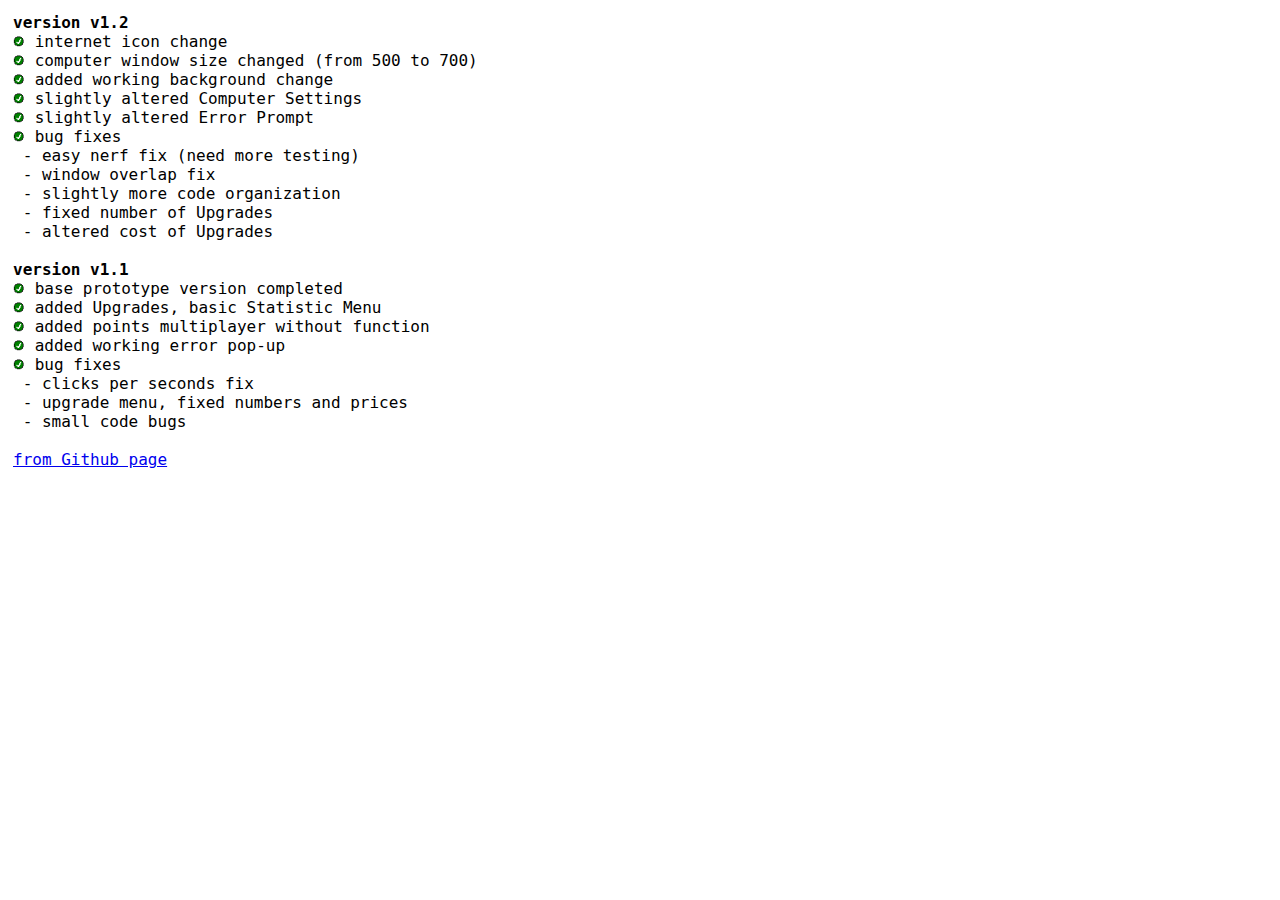
==== changelog.html @ 3829ac5b "Add files via upload" ====
<!DOCTYPE html>
<html lang="en">
<head>
    <meta charset="UTF-8">
    <style>
        * {
            box-sizing: border-box;
        }

        body {
            font-family: 'Source Code Pro', monospace;
            padding: 5px;
        }
    </style>
</head>
<body>
<b>version v1.2</b><br>
<img src="assets/no1-1.png" height="12" width="12"/> internet icon change<br>
<img src="assets/no1-1.png" height="12" width="12"/> computer window size changed (from 500 to 700)<br>
<img src="assets/no1-1.png" height="12" width="12"/> added working background change<br>
<img src="assets/no1-1.png" height="12" width="12"/> slightly altered Computer Settings<br>
<img src="assets/no1-1.png" height="12" width="12"/> slightly altered Error Prompt<br>
<img src="assets/no1-1.png" height="12" width="12"/> bug fixes<br>
&emsp;- easy nerf fix (need more testing)<br>
&emsp;- window overlap fix<br>
&emsp;- slightly more code organization<br>
&emsp;- fixed number of Upgrades<br>
&emsp;- altered cost of Upgrades<br>
<br>
<b>version v1.1</b><br>
<img src="assets/no1-1.png" height="12" width="12"/> base prototype version completed<br>
<img src="assets/no1-1.png" height="12" width="12"/> added Upgrades, basic Statistic Menu<br>
<img src="assets/no1-1.png" height="12" width="12"/> added points multiplayer without function<br>
<img src="assets/no1-1.png" height="12" width="12"/> added working error pop-up<br>
<img src="assets/no1-1.png" height="12" width="12"/> bug fixes<br>
&emsp;- clicks per seconds fix<br>
&emsp;- upgrade menu, fixed numbers and prices<br>
&emsp;- small code bugs<br>
<br>
<a href="https://github.com/cookieclicker98/cookieclicker98.github.io">from Github page</a>
</body>
</html>
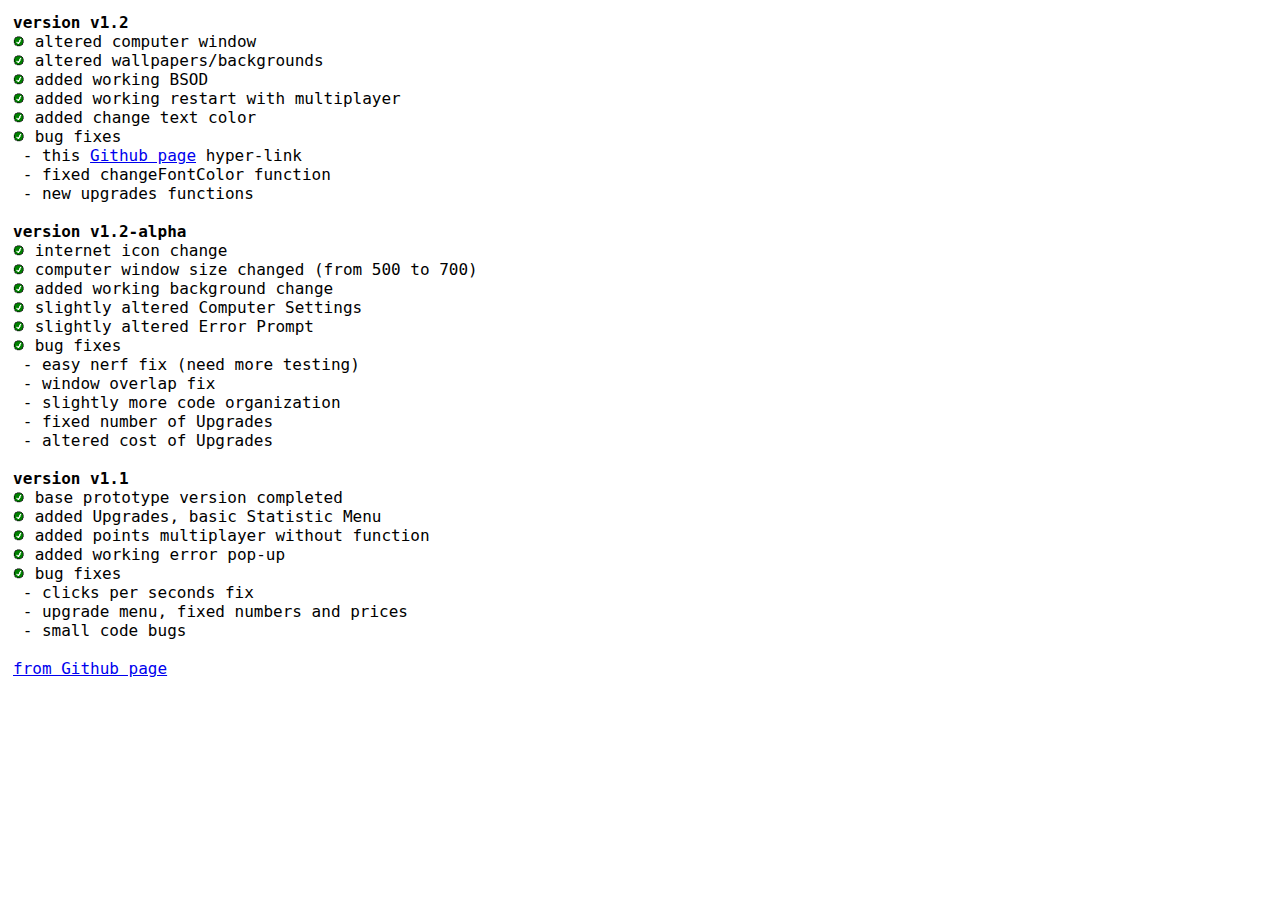
==== commit 9aed9ccf: "Add files via upload" ====
--- a/changelog.html
+++ b/changelog.html
@@ -11,10 +11,25 @@
             font-family: 'Source Code Pro', monospace;
             padding: 5px;
         }
+
+        span {
+            color: #00655d;
+        }
     </style>
 </head>
 <body>
 <b>version v1.2</b><br>
+<img src="assets/no1-1.png" height="12" width="12"/> altered computer window<br>
+<img src="assets/no1-1.png" height="12" width="12"/> altered wallpapers/backgrounds<br>
+<img src="assets/no1-1.png" height="12" width="12"/> added working BSOD<br>
+<img src="assets/no1-1.png" height="12" width="12"/> added working restart with multiplayer<br>
+<img src="assets/no1-1.png" height="12" width="12"/> added change text color<br>
+<img src="assets/no1-1.png" height="12" width="12"/> bug fixes<br>
+&emsp;- this <a href="https://github.com/cookieclicker98/cookieclicker98.github.io" target="_blank">Github page</a> hyper-link<br>
+&emsp;- fixed changeFontColor function<br>
+&emsp;- new upgrades functions<br>
+<br>
+<b>version v1.2-alpha</b><br>
 <img src="assets/no1-1.png" height="12" width="12"/> internet icon change<br>
 <img src="assets/no1-1.png" height="12" width="12"/> computer window size changed (from 500 to 700)<br>
 <img src="assets/no1-1.png" height="12" width="12"/> added working background change<br>
@@ -37,6 +52,6 @@
 &emsp;- upgrade menu, fixed numbers and prices<br>
 &emsp;- small code bugs<br>
 <br>
-<a href="https://github.com/cookieclicker98/cookieclicker98.github.io">from Github page</a>
+<a href="https://github.com/cookieclicker98/cookieclicker98.github.io" target="_blank">from Github page</a>
 </body>
 </html>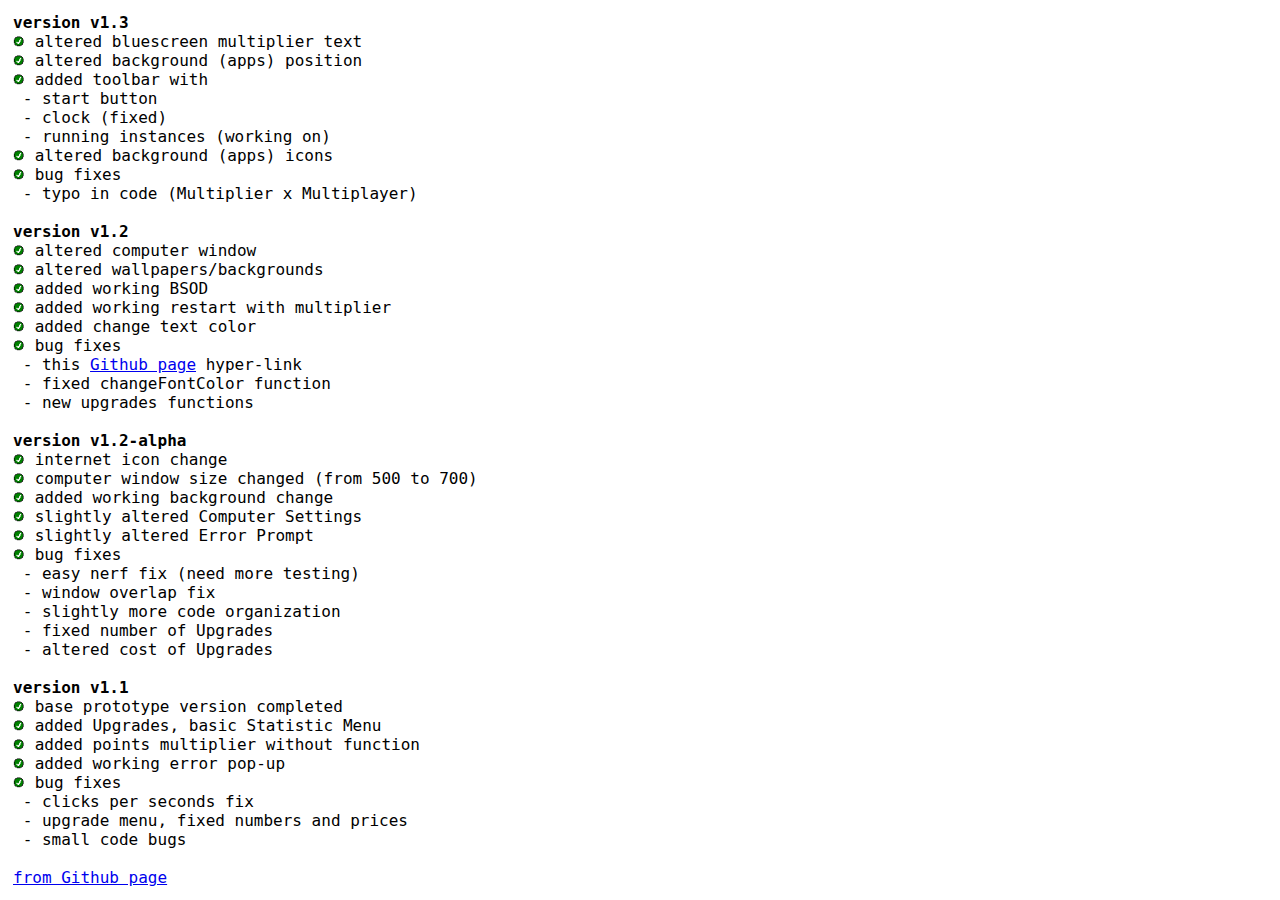
==== commit e20207c1: "Update to version 1.3" ====
--- a/changelog.html
+++ b/changelog.html
@@ -18,11 +18,22 @@
     </style>
 </head>
 <body>
+<b>version v1.3</b><br>
+<img src="assets/no1-1.png" height="12" width="12"/> altered bluescreen multiplier text<br>
+<img src="assets/no1-1.png" height="12" width="12"/> altered background (apps) position<br>
+<img src="assets/no1-1.png" height="12" width="12"/> added toolbar with<br>
+&emsp;- start button<br>
+&emsp;- clock (fixed)<br>
+&emsp;- running instances (working on)<br>
+<img src="assets/no1-1.png" height="12" width="12"/> altered background (apps) icons<br>
+<img src="assets/no1-1.png" height="12" width="12"/> bug fixes<br>
+&emsp;- typo in code (Multiplier x Multiplayer)<br>
+<br>
 <b>version v1.2</b><br>
 <img src="assets/no1-1.png" height="12" width="12"/> altered computer window<br>
 <img src="assets/no1-1.png" height="12" width="12"/> altered wallpapers/backgrounds<br>
 <img src="assets/no1-1.png" height="12" width="12"/> added working BSOD<br>
-<img src="assets/no1-1.png" height="12" width="12"/> added working restart with multiplayer<br>
+<img src="assets/no1-1.png" height="12" width="12"/> added working restart with multiplier<br>
 <img src="assets/no1-1.png" height="12" width="12"/> added change text color<br>
 <img src="assets/no1-1.png" height="12" width="12"/> bug fixes<br>
 &emsp;- this <a href="https://github.com/cookieclicker98/cookieclicker98.github.io" target="_blank">Github page</a> hyper-link<br>
@@ -45,7 +56,7 @@
 <b>version v1.1</b><br>
 <img src="assets/no1-1.png" height="12" width="12"/> base prototype version completed<br>
 <img src="assets/no1-1.png" height="12" width="12"/> added Upgrades, basic Statistic Menu<br>
-<img src="assets/no1-1.png" height="12" width="12"/> added points multiplayer without function<br>
+<img src="assets/no1-1.png" height="12" width="12"/> added points multiplier without function<br>
 <img src="assets/no1-1.png" height="12" width="12"/> added working error pop-up<br>
 <img src="assets/no1-1.png" height="12" width="12"/> bug fixes<br>
 &emsp;- clicks per seconds fix<br>
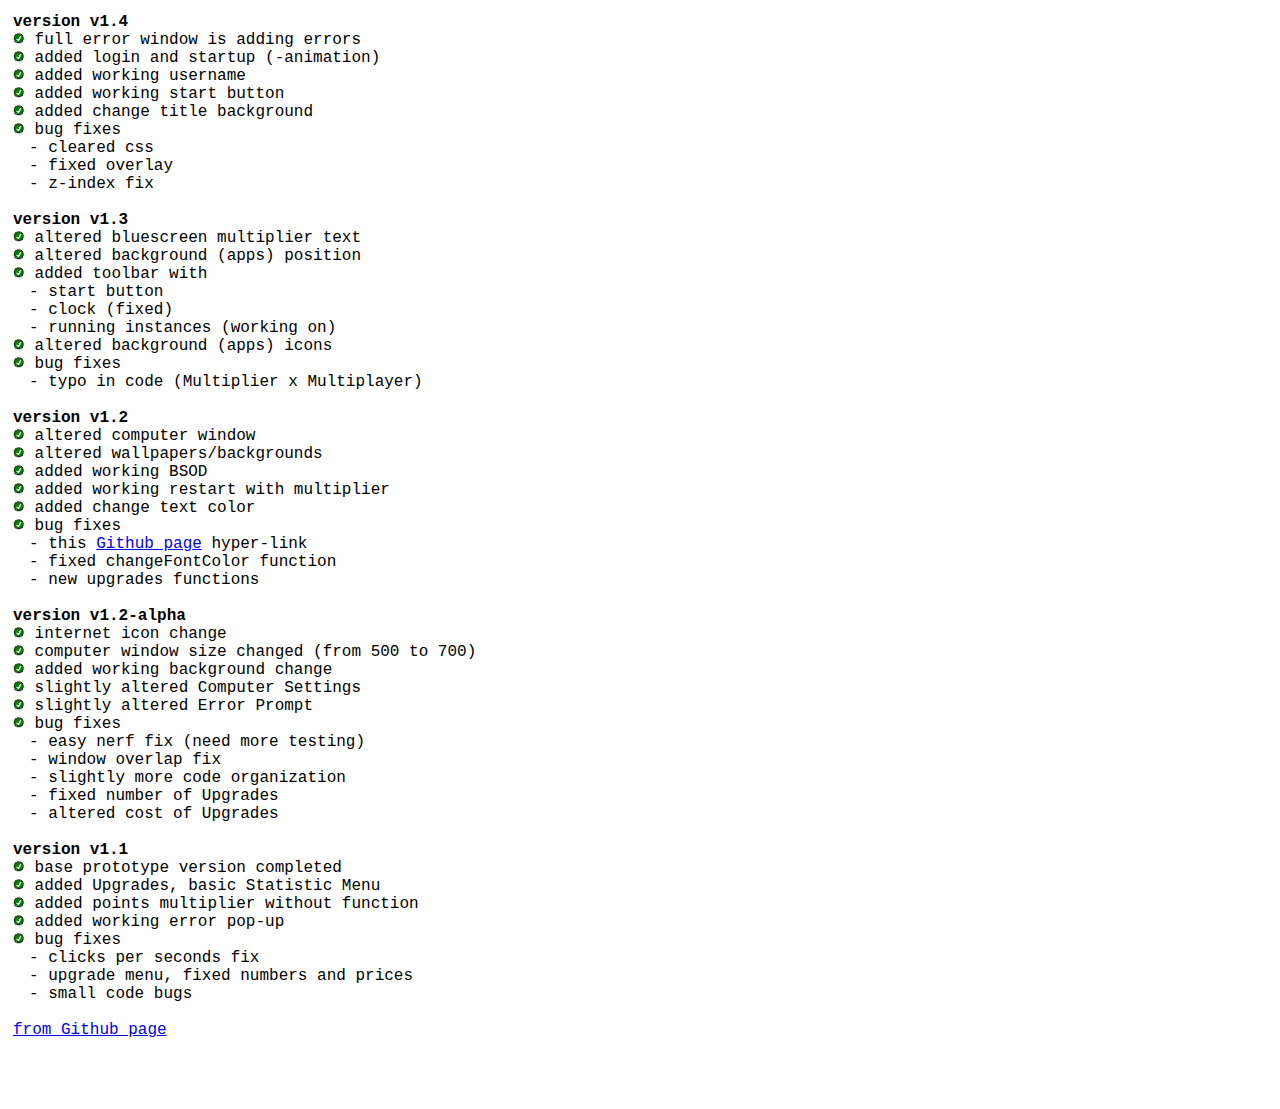
==== commit 7f331e93: "Update to version 1.4" ====
--- a/changelog.html
+++ b/changelog.html
@@ -18,6 +18,17 @@
     </style>
 </head>
 <body>
+<b>version v1.4</b><br>
+<img src="assets/no1-1.png" height="12" width="12"/> full error window is adding errors <br>
+<img src="assets/no1-1.png" height="12" width="12"/> added login and startup (-animation)<br>
+<img src="assets/no1-1.png" height="12" width="12"/> added working username<br>
+<img src="assets/no1-1.png" height="12" width="12"/> added working start button<br>
+<img src="assets/no1-1.png" height="12" width="12"/> added change title background<br>
+<img src="assets/no1-1.png" height="12" width="12"/> bug fixes<br>
+&emsp;- cleared css<br>
+&emsp;- fixed overlay<br>
+&emsp;- z-index fix<br>
+<br>
 <b>version v1.3</b><br>
 <img src="assets/no1-1.png" height="12" width="12"/> altered bluescreen multiplier text<br>
 <img src="assets/no1-1.png" height="12" width="12"/> altered background (apps) position<br>
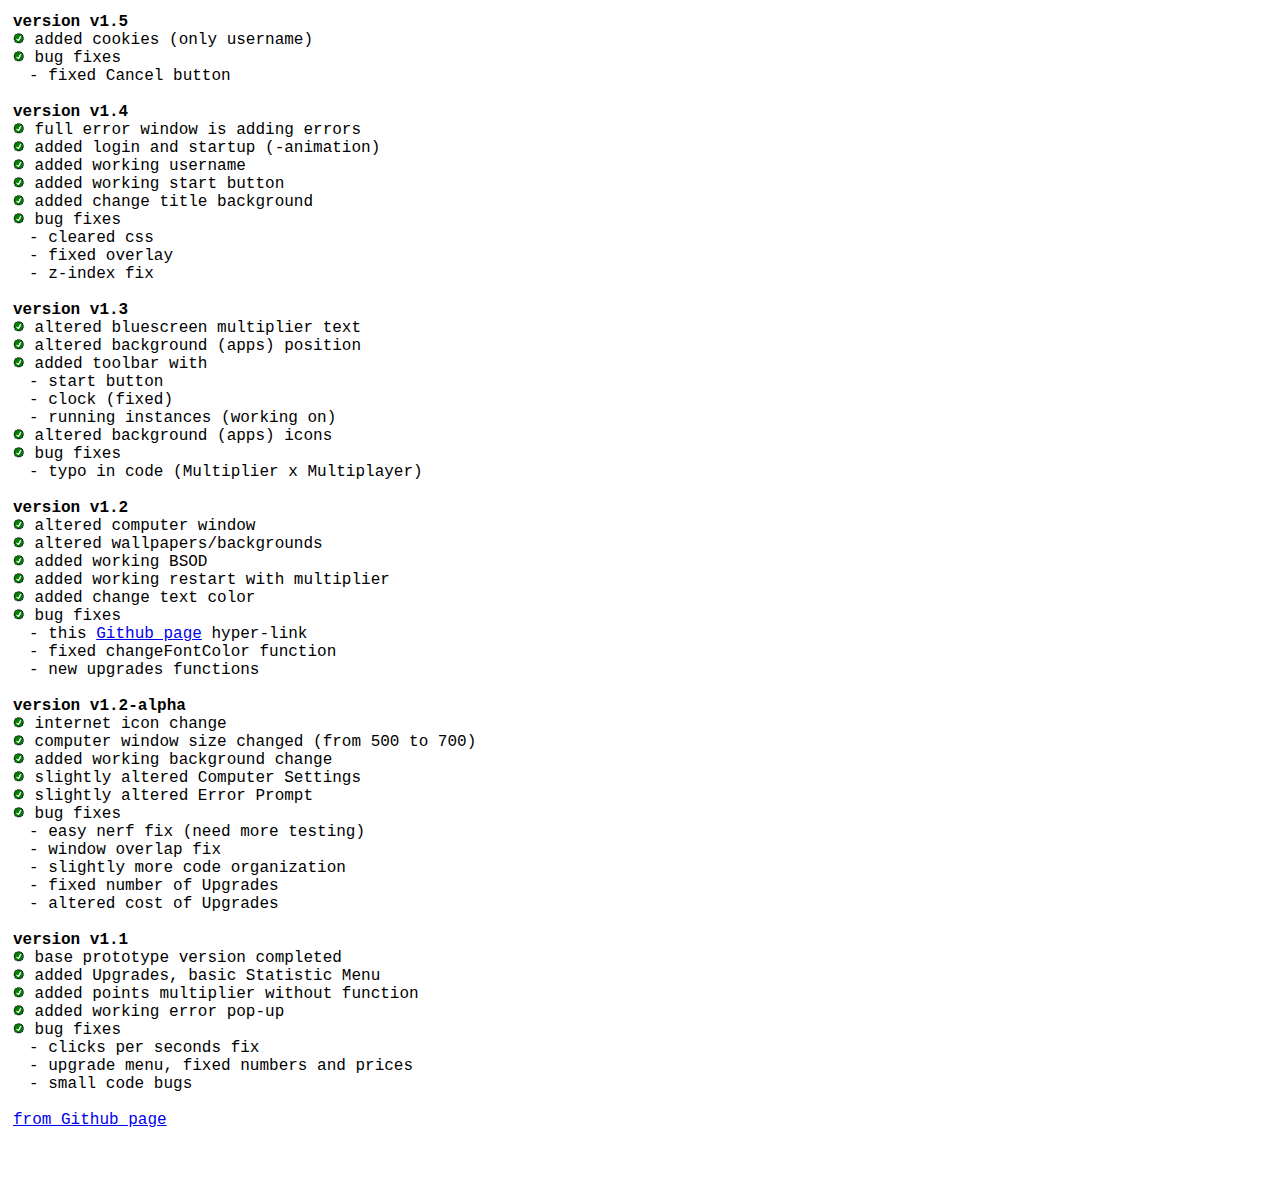
==== commit 207210d7: "Update to version 1.5" ====
--- a/changelog.html
+++ b/changelog.html
@@ -18,6 +18,11 @@
     </style>
 </head>
 <body>
+<b>version v1.5</b><br>
+<img src="assets/no1-1.png" height="12" width="12"/> added cookies (only username)<br>
+<img src="assets/no1-1.png" height="12" width="12"/> bug fixes<br>
+&emsp;- fixed Cancel button<br>
+<br>
 <b>version v1.4</b><br>
 <img src="assets/no1-1.png" height="12" width="12"/> full error window is adding errors <br>
 <img src="assets/no1-1.png" height="12" width="12"/> added login and startup (-animation)<br>
